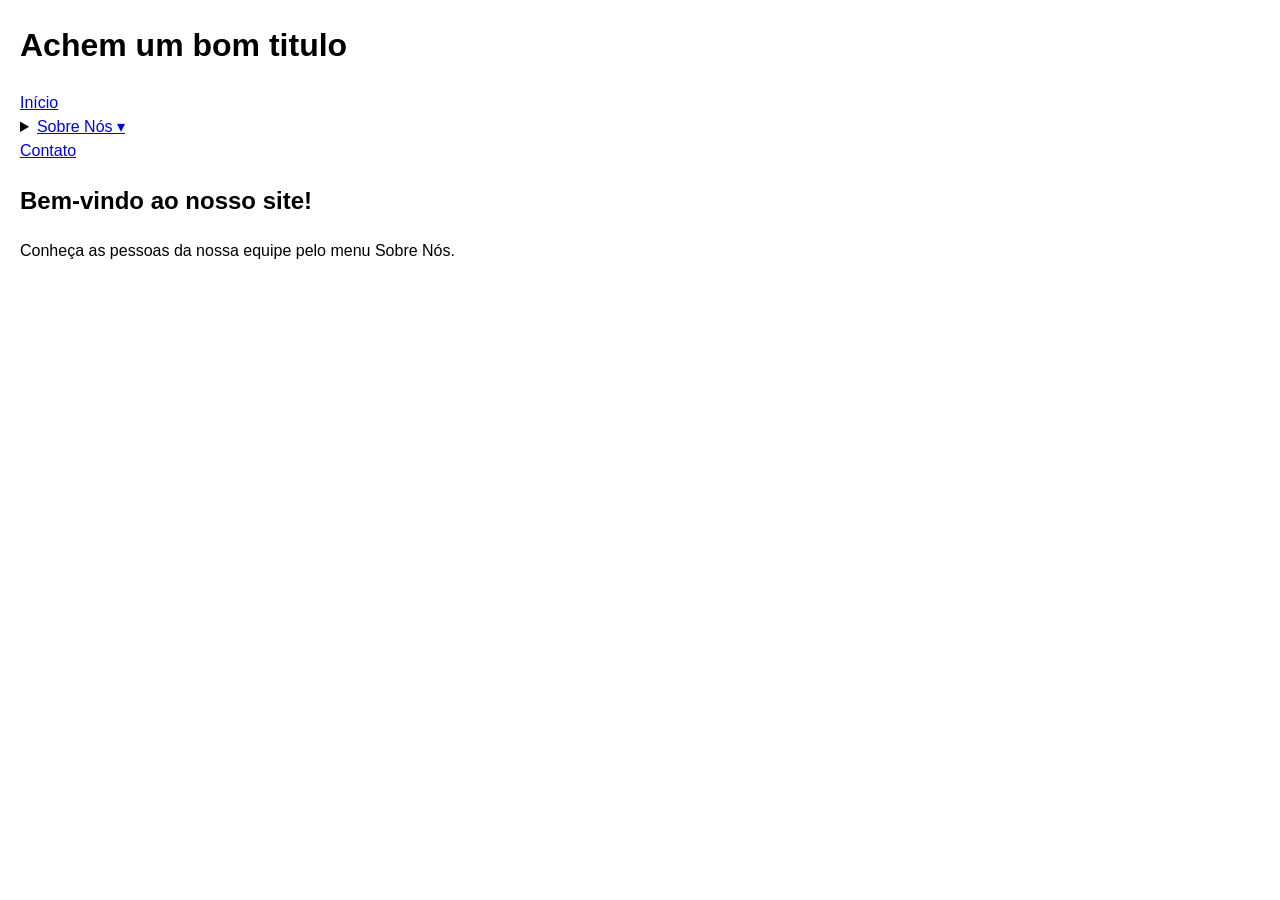
==== index.html @ e88b4207 "Ajuste no texto da página" ====
<!DOCTYPE html>
<html lang="pt-BR">
<head>
    <meta charset="UTF-8">
    <meta name="viewport" content="width=device-width, initial-scale=1.0">
    <title>façam um titulo melhor</title>
    <link rel="stylesheet" href="style.css">
</head>
<body>

    <header>
        <h1>Achem um bom titulo</h1>

        <nav>
            <a href="index.html">Início</a>

            <details>
                <summary><a href="#">Sobre Nós ▾</a></summary>                    
                <a href="html/sobre-nicolas.html">Nicolas</a>
                    <a href="html/sobre-bryan.html">Bryan</a>
                    <a href="html/sobre-vinicius.html">Vinicius</a>
            </details>
            <a href="#contato">Contato</a>
        </nav>
    </header>

    <main>
        <h2>Bem-vindo ao nosso site!</h2>
        <p>Conheça as pessoas da nossa equipe pelo menu Sobre Nós.</p>
    </main>

</body>
</html>
---- style.css ----
@import url('https://fonts.googleapis.com/css2?family=Montserrat:wght@400;700&display=swap');

body {
    margin: 20px;
    padding: 0;
    color: black;
    font-family: Arial, Helvetica, sans-serif;
    font-size: 16px;
    line-height: 1.5;
}

/* ===================== Títulos ===================== */
.titulo1 {
    font-size: 38px;
    text-align: center;
    color: black;
    margin: 20px 0;
    padding: 10px;
}

.titulo2 {
    font-size: 30px;
    text-align: center;
    color: blue;
    margin: 18px 0;
    padding: 8px;
}

.titulo3 {
    font-size: 24px;
    text-align: center;
    color: black;
    margin: 16px 0;
    padding: 6px;
}

.titulo4 {
    font-size: 20px;
    text-align: center;
    color: blue;
    margin: 14px 0;
    padding: 4px;
}

/* ===================== Texto ===================== */
.texto {
    font-size: 16px;
    text-align: justify;
    color: black;
    margin: 10px 0;
    padding: 5px;
}

/* ===================== Estrutura geral (caixas com borda) ===================== */
.caixa {
    border: 2px solid red;
    margin: 15px;
    padding: 15px;
}

.divisor {
    border: 1px solid red;
    margin: 20px 0;
}

/* ===================== Links ===================== */
.link {
    color: blue;
    text-decoration: none;
}

.link:hover {
    color: black;
    text-decoration: underline;
}

/* ===================== Navegação ===================== */
.menu {
    list-style: none;
    display: flex;
    justify-content: center;
    gap: 20px;
    margin: 0;
    padding: 0;
}

.item-menu {
    padding: 5px 10px;
}

/* ===================== Figuras / Carrossel ===================== */
.figura {
    border: 2px solid red;
    margin: 15px auto;
    padding: 10px;
    text-align: center;
}

.legenda {
    color: black;
    margin-top: 8px;
    padding: 5px;
    text-align: center;
}

.imagem {
    max-width: 100%;
    height: auto;
}

/* ===================== Rodapé ===================== */
.rodape {
    text-align: center;
}
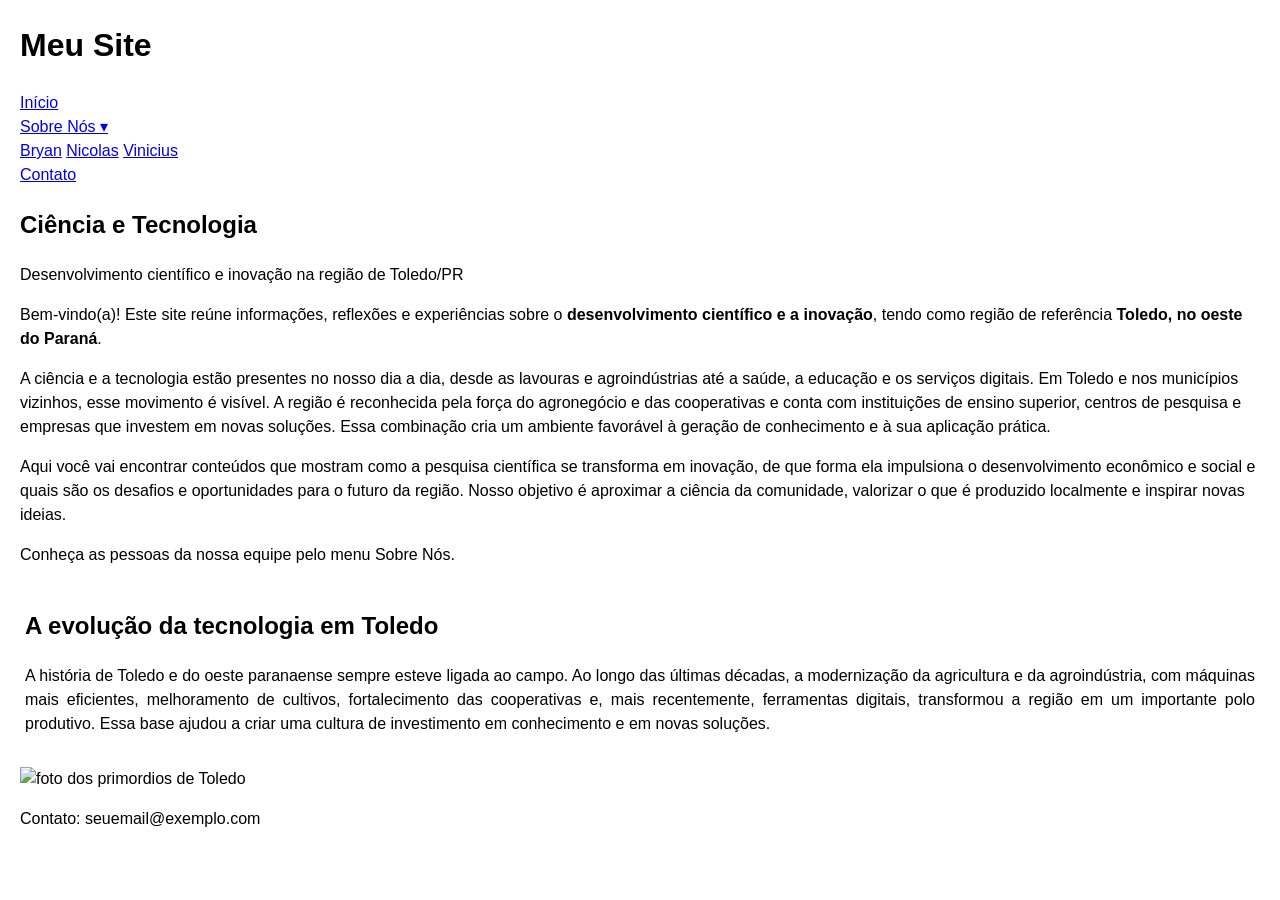
==== commit aca11894: "Update index.html foi feito progresso no main branch. *alterações feitas; -adicionado BRYAN PELO " ====
--- a/index.html
+++ b/index.html
@@ -3,31 +3,60 @@
 <head>
     <meta charset="UTF-8">
     <meta name="viewport" content="width=device-width, initial-scale=1.0">
-    <title>façam um titulo melhor</title>
+    <title>Ciência e Tecnologia | Toledo/PR</title>
     <link rel="stylesheet" href="style.css">
 </head>
 <body>
 
     <header>
-        <h1>Achem um bom titulo</h1>
+        <h1>Meu Site</h1>
 
         <nav>
             <a href="index.html">Início</a>
 
-            <details>
-                <summary><a href="#">Sobre Nós ▾</a></summary>                    
-                <a href="html/sobre-nicolas.html">Nicolas</a>
-                    <a href="html/sobre-bryan.html">Bryan</a>
-                    <a href="html/sobre-vinicius.html">Vinicius</a>
-            </details>
+            <div class="dropdown">
+                <a href="#" class="dropbtn">Sobre Nós ▾</a>
+
+                <div class="dropdown-content">
+                    <a href="sobre-bryan.html">Bryan</a>
+                    <a href="sobre-nicolas.html">Nicolas</a>
+                    <a href="sobre-vinicius.html">Vinicius</a>
+                </div>
+            </div>
+
             <a href="#contato">Contato</a>
         </nav>
     </header>
 
     <main>
-        <h2>Bem-vindo ao nosso site!</h2>
-        <p>Conheça as pessoas da nossa equipe pelo menu Sobre Nós.</p>
+        <h2>Ciência e Tecnologia</h2>
+        <p class="subtitulo">Desenvolvimento científico e inovação na região de Toledo/PR</p>
+
+        <section class="intro">
+            <p>Bem-vindo(a)! Este site reúne informações, reflexões e experiências sobre o <strong>desenvolvimento científico e a inovação</strong>, tendo como região de referência <strong>Toledo, no oeste do Paraná</strong>.</p>
+
+            <p>A ciência e a tecnologia estão presentes no nosso dia a dia, desde as lavouras e agroindústrias até a saúde, a educação e os serviços digitais. Em Toledo e nos municípios vizinhos, esse movimento é visível. A região é reconhecida pela força do agronegócio e das cooperativas e conta com instituições de ensino superior, centros de pesquisa e empresas que investem em novas soluções. Essa combinação cria um ambiente favorável à geração de conhecimento e à sua aplicação prática.</p>
+
+            <p>Aqui você vai encontrar conteúdos que mostram como a pesquisa científica se transforma em inovação, de que forma ela impulsiona o desenvolvimento econômico e social e quais são os desafios e oportunidades para o futuro da região. Nosso objetivo é aproximar a ciência da comunidade, valorizar o que é produzido localmente e inspirar novas ideias.</p>
+        </section>
+
+        <p class="chamada">Conheça as pessoas da nossa equipe pelo menu Sobre Nós.</p>
+
+        <section class="secao-dividida">
+    <div class="texto">
+        <h2>A evolução da tecnologia em Toledo</h2>
+        <p>A história de Toledo e do oeste paranaense sempre esteve ligada ao campo. Ao longo das últimas décadas, a modernização da agricultura e da agroindústria, com máquinas mais eficientes, melhoramento de cultivos, fortalecimento das cooperativas e, mais recentemente, ferramentas digitais, transformou a região em um importante polo produtivo. Essa base ajudou a criar uma cultura de investimento em conhecimento e em novas soluções.</p>
+    </div>
+
+    <div class="foto">
+        <img src="fotodoinicio.webp" alt="foto dos primordios de Toledo" class="aredontamento">
+    </div>
+</section>
     </main>
+
+    <footer id="contato">
+        <p>Contato: seuemail@exemplo.com</p>
+    </footer>
 
 </body>
 </html>
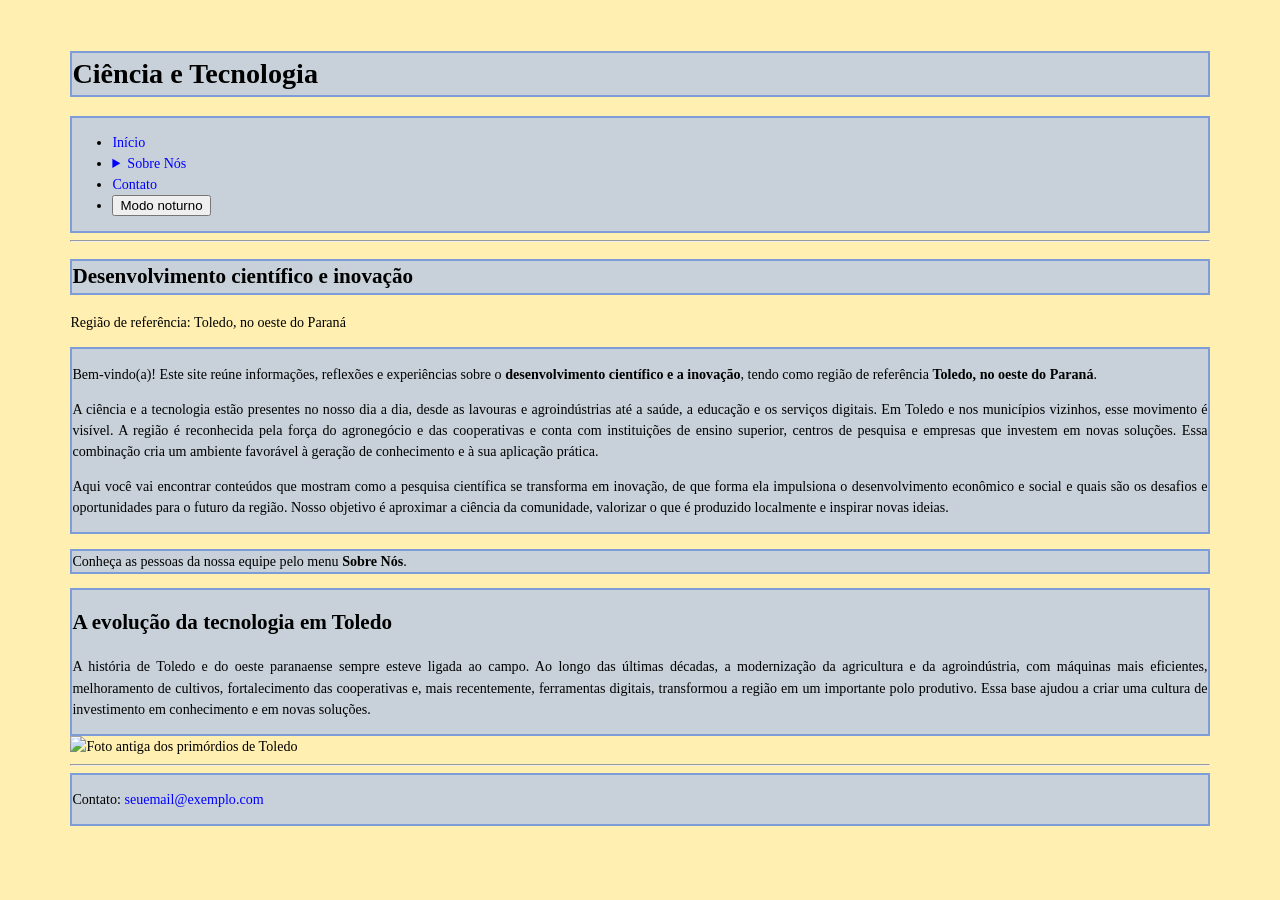
==== commit aea6ab05: "Mudança no Index para aceitar as recentes alterações" ====
--- a/index.html
+++ b/index.html
@@ -1,38 +1,52 @@
 <!DOCTYPE html>
 <html lang="pt-BR">
+
 <head>
     <meta charset="UTF-8">
     <meta name="viewport" content="width=device-width, initial-scale=1.0">
     <title>Ciência e Tecnologia | Toledo/PR</title>
-    <link rel="stylesheet" href="style.css">
+    <link rel="stylesheet" href="css/style.css">
+    <script src="js/tema.js"></script>
 </head>
+
 <body>
 
     <header>
-        <h1>Meu Site</h1>
-
-        <nav>
-            <a href="index.html">Início</a>
-
-            <div class="dropdown">
-                <a href="#" class="dropbtn">Sobre Nós ▾</a>
-
-                <div class="dropdown-content">
-                    <a href="sobre-bryan.html">Bryan</a>
-                    <a href="sobre-nicolas.html">Nicolas</a>
-                    <a href="sobre-vinicius.html">Vinicius</a>
-                </div>
-            </div>
-
-            <a href="#contato">Contato</a>
-        </nav>
+        <h1 class="titulo texto">Ciência e Tecnologia</h1>
     </header>
 
+    <nav class="texto" aria-label="Menu principal">
+        <ul class="menu">
+            <li class="item-menu">
+                <a class="link" href="index.html">Início</a>
+            </li>
+            <li class="item-menu">
+                <details class="submenu">
+                    <summary class="link">Sobre Nós</summary>
+                    <ul class="submenu-lista">
+                        <li><a class="link" href="html/sobre-bryan.html">Bryan</a></li>
+                        <li><a class="link" href="html/sobre-nicolas.html">Nicolas</a></li>
+                        <li><a class="link" href="html/sobre-vinicius.html">Vinicius</a></li>
+                    </ul>
+                </details>
+            </li>
+            <li class="item-menu">
+                <a class="link" href="#contato">Contato</a>
+            </li>
+            <li class="item-menu">
+                <button type="button" id="botao-tema" class="botao-tema" aria-pressed="false">Modo noturno</button>
+            </li>
+        </ul>
+    </nav>
+
+    <hr class="divisor">
+
     <main>
-        <h2>Ciência e Tecnologia</h2>
-        <p class="subtitulo">Desenvolvimento científico e inovação na região de Toledo/PR</p>
 
-        <section class="intro">
+        <h2 class="titulo texto">Desenvolvimento científico e inovação</h2>
+        <p class="subtitulo">Região de referência: Toledo, no oeste do Paraná</p>
+
+        <section class="texto intro">
             <p>Bem-vindo(a)! Este site reúne informações, reflexões e experiências sobre o <strong>desenvolvimento científico e a inovação</strong>, tendo como região de referência <strong>Toledo, no oeste do Paraná</strong>.</p>
 
             <p>A ciência e a tecnologia estão presentes no nosso dia a dia, desde as lavouras e agroindústrias até a saúde, a educação e os serviços digitais. Em Toledo e nos municípios vizinhos, esse movimento é visível. A região é reconhecida pela força do agronegócio e das cooperativas e conta com instituições de ensino superior, centros de pesquisa e empresas que investem em novas soluções. Essa combinação cria um ambiente favorável à geração de conhecimento e à sua aplicação prática.</p>
@@ -40,23 +54,27 @@
             <p>Aqui você vai encontrar conteúdos que mostram como a pesquisa científica se transforma em inovação, de que forma ela impulsiona o desenvolvimento econômico e social e quais são os desafios e oportunidades para o futuro da região. Nosso objetivo é aproximar a ciência da comunidade, valorizar o que é produzido localmente e inspirar novas ideias.</p>
         </section>
 
-        <p class="chamada">Conheça as pessoas da nossa equipe pelo menu Sobre Nós.</p>
+        <p class="texto chamada">Conheça as pessoas da nossa equipe pelo menu <strong>Sobre Nós</strong>.</p>
 
         <section class="secao-dividida">
-    <div class="texto">
-        <h2>A evolução da tecnologia em Toledo</h2>
-        <p>A história de Toledo e do oeste paranaense sempre esteve ligada ao campo. Ao longo das últimas décadas, a modernização da agricultura e da agroindústria, com máquinas mais eficientes, melhoramento de cultivos, fortalecimento das cooperativas e, mais recentemente, ferramentas digitais, transformou a região em um importante polo produtivo. Essa base ajudou a criar uma cultura de investimento em conhecimento e em novas soluções.</p>
-    </div>
+            <div class="texto">
+                <h2>A evolução da tecnologia em Toledo</h2>
+                <p>A história de Toledo e do oeste paranaense sempre esteve ligada ao campo. Ao longo das últimas décadas, a modernização da agricultura e da agroindústria, com máquinas mais eficientes, melhoramento de cultivos, fortalecimento das cooperativas e, mais recentemente, ferramentas digitais, transformou a região em um importante polo produtivo. Essa base ajudou a criar uma cultura de investimento em conhecimento e em novas soluções.</p>
+            </div>
 
-    <div class="foto">
-        <img src="fotodoinicio.webp" alt="foto dos primordios de Toledo" class="aredontamento">
-    </div>
-</section>
+            <div class="foto">
+                <img src="img/foto-inicio.webp" alt="Foto antiga dos primórdios de Toledo" class="aredontamento">
+            </div>
+        </section>
+
     </main>
 
-    <footer id="contato">
-        <p>Contato: seuemail@exemplo.com</p>
+    <hr class="divisor">
+
+    <footer id="contato" class="texto rodape">
+        <p>Contato: <a class="link" href="mailto:seuemail@exemplo.com">seuemail@exemplo.com</a></p>
     </footer>
 
 </body>
+
 </html>
--- a/css/style.css
+++ b/css/style.css
@@ -0,0 +1,37 @@
+@import url('https://fonts.googleapis.com/css2?family=Montserrat:wght@400;700&display=swap');
+
+body {
+    margin: 2vw 5vw 2vw 5vw;
+    padding: 0.5vw;
+    color: black;
+    background-color: #ffefb1;
+    font-family: 'Times New Roman', Times, serif;
+    font-size: 1.1vw;
+    line-height: 1.5;
+}
+
+.titulo1 {
+    font-size: 3vw;
+    text-align: center;
+    color: black;
+    font-family: 'Montserrat';
+}
+.texto {
+    text-align: justify;
+    color: black;
+    border: 2px solid #7e9dd8;
+    background-color: #c8d1d9;
+}
+.caixa {
+    border: 2px solid #7e9dd8;
+}
+
+.link {
+    color: blue;
+    text-decoration: none;
+}
+
+.link:hover {
+    color: black;
+    text-decoration: underline;
+}
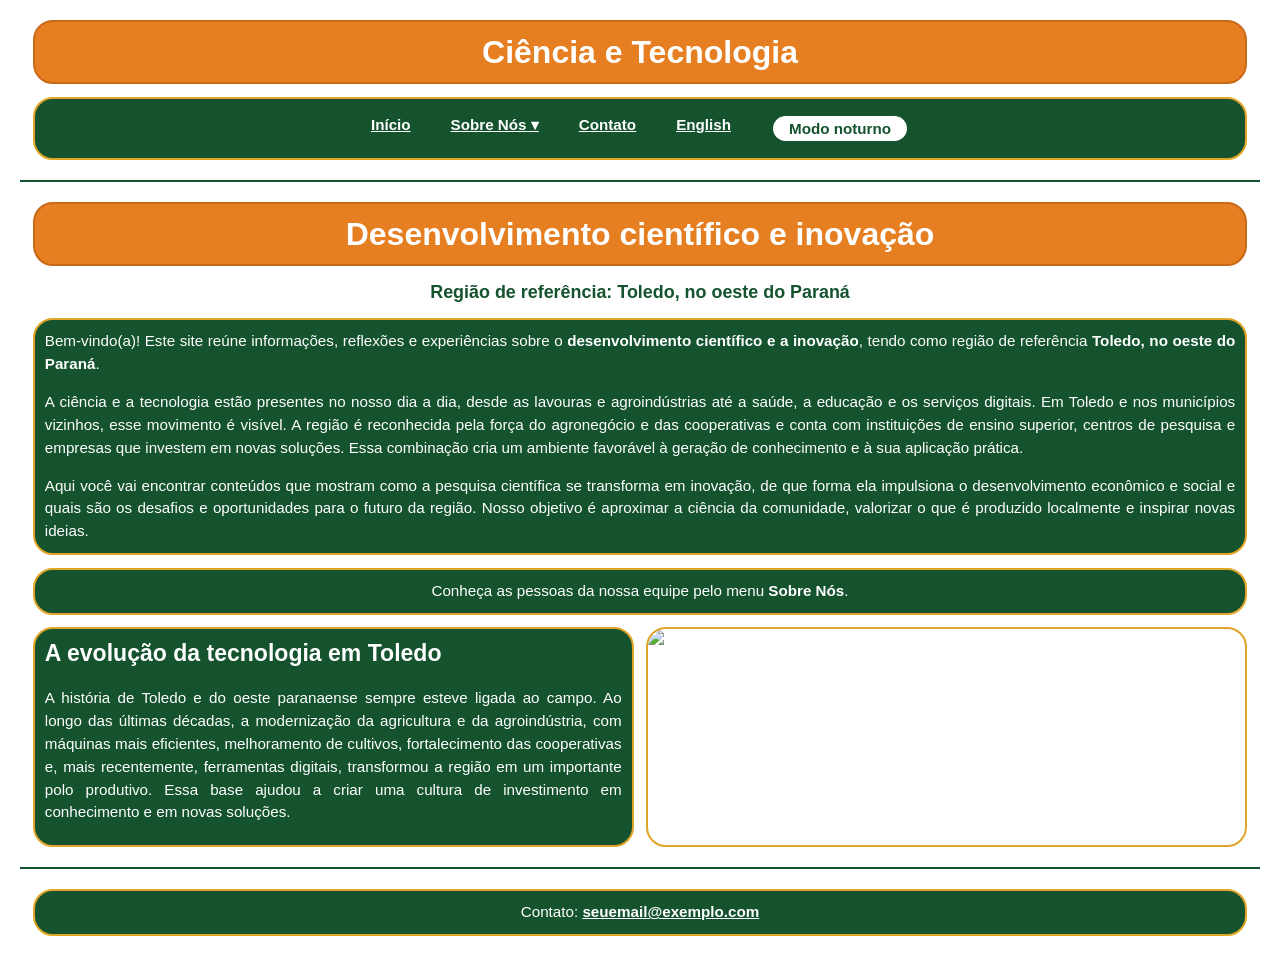
==== commit 2cd1a2bf: "Criação da Pagina em Inglês do Inicio" ====
--- a/index.html
+++ b/index.html
@@ -32,6 +32,9 @@
             </li>
             <li class="item-menu">
                 <a class="link" href="#contato">Contato</a>
+            </li>
+            <li class="item-menu">
+                <a class="link" href="en/index.html">English</a>
             </li>
             <li class="item-menu">
                 <button type="button" id="botao-tema" class="botao-tema" aria-pressed="false">Modo noturno</button>
--- a/css/style.css
+++ b/css/style.css
@@ -1,37 +1,257 @@
 @import url('https://fonts.googleapis.com/css2?family=Montserrat:wght@400;700&display=swap');
 
+:root {
+    --cor-fundo: #FFFFFF;
+    --cor-caixa: #14532D;
+    --cor-borda: #E0A526;
+    --cor-texto: #FFFFFF;
+    --cor-link: #FFFFFF;
+    --cor-link-destaque: #FFD66B;
+    --cor-legenda: #14532D;
+    --cor-divisor: #14532D;
+    --cor-botao-fundo: #FFFFFF;
+    --cor-botao-texto: #14532D;
+    --cor-botao-borda: #14532D;
+    --cor-botao-ativo-fundo: #E0A526;
+    --cor-botao-ativo-texto: #14290F;
+}
+
+*,
+*::before,
+*::after {
+    box-sizing: border-box;
+}
+
 body {
-    margin: 2vw 5vw 2vw 5vw;
-    padding: 0.5vw;
-    color: black;
-    background-color: #ffefb1;
-    font-family: 'Times New Roman', Times, serif;
-    font-size: 1.1vw;
+    margin: 20px;
+    padding: 0;
+    color: var(--cor-texto);
+    background-color: var(--cor-fundo);
+    font-family: 'Montserrat', Arial, Helvetica, sans-serif;
+    font-size: 16px;
     line-height: 1.5;
 }
 
-.titulo1 {
-    font-size: 3vw;
-    text-align: center;
-    color: black;
-    font-family: 'Montserrat';
-}
+.titulo {
+    font-size: clamp(1.3rem, 2.5vw, 2.6rem);
+    text-align: center;
+    color: var(--cor-texto);
+    line-height: 1.25;
+}
+
 .texto {
+    font-size: clamp(0.95rem, 1.15vw, 1.3rem);
     text-align: justify;
-    color: black;
-    border: 2px solid #7e9dd8;
-    background-color: #c8d1d9;
-}
-.caixa {
-    border: 2px solid #7e9dd8;
+    color: var(--cor-texto);
+    border: 2px solid var(--cor-borda);
+    background-color: var(--cor-caixa);
+    border-radius: 20px;
+    margin: clamp(8px, 1vw, 20px);
+    padding: clamp(10px, 0.75vw, 16px);
+}
+
+.titulo.texto {
+    font-size: clamp(1.3rem, 2.5vw, 2.6rem);
+    text-align: center;
+    background-color: #E67E22;
+    border: 2px solid #C96A16;
+    color: #FFFFFF;
+    border-radius: 20px;
+}
+
+.texto p:first-child,
+.texto h2:first-child {
+    margin-top: 0;
+}
+
+.texto p:last-child {
+    margin-bottom: 0;
+}
+
+.texto h2 {
+    font-size: clamp(1.1rem, 1.8vw, 1.9rem);
+    line-height: 1.25;
+}
+
+.subtitulo {
+    font-size: clamp(1rem, 1.4vw, 1.5rem);
+    font-weight: 700;
+    text-align: center;
+    color: var(--cor-legenda);
+    margin: clamp(8px, 1vw, 20px);
+}
+
+.chamada {
+    text-align: center;
+}
+
+.divisor {
+    border: 1px solid var(--cor-divisor);
+    margin: 20px 0;
 }
 
 .link {
-    color: blue;
-    text-decoration: none;
-}
-
-.link:hover {
-    color: black;
+    color: var(--cor-link);
+    font-weight: 700;
     text-decoration: underline;
 }
+
+.link:hover,
+.link:focus-visible {
+    color: var(--cor-link-destaque);
+    outline: 2px solid var(--cor-link-destaque);
+    outline-offset: 3px;
+}
+
+.menu,
+.texto .menu {
+    list-style: none;
+    display: flex;
+    flex-wrap: wrap;
+    justify-content: center;
+    align-items: flex-start;
+    gap: 20px;
+    margin: 0;
+    padding: 0;
+}
+
+.item-menu {
+    position: relative;
+    padding: 5px 10px;
+}
+
+.submenu summary {
+    list-style: none;
+    cursor: pointer;
+}
+
+.submenu summary::-webkit-details-marker {
+    display: none;
+}
+
+.submenu summary::after {
+    content: " ▾";
+}
+
+.submenu[open] summary::after {
+    content: " ▴";
+}
+
+.submenu-lista,
+.texto .submenu-lista {
+    list-style: none;
+    margin: 8px 0 0;
+    padding: 8px 14px;
+    background-color: var(--cor-caixa);
+    border: 2px solid var(--cor-borda);
+    border-radius: 14px;
+}
+
+.submenu-lista li {
+    margin: 6px 0;
+}
+
+.secao-dividida {
+    display: grid;
+    grid-template-columns: 1fr 1fr;
+    gap: clamp(8px, 1vw, 20px);
+    margin: clamp(8px, 1vw, 20px);
+}
+
+.secao-dividida .texto {
+    margin: 0;
+}
+
+.foto {
+    border: 2px solid var(--cor-borda);
+    border-radius: 20px;
+    overflow: hidden;
+    min-height: 220px;
+}
+
+.foto img {
+    display: block;
+    width: 100%;
+    height: 100%;
+    object-fit: cover;
+}
+
+.aredontamento {
+    border-radius: 18px;
+}
+
+.botao-tema {
+    font-family: inherit;
+    font-size: inherit;
+    font-weight: 700;
+    color: var(--cor-botao-texto);
+    background-color: var(--cor-botao-fundo);
+    border: 2px solid var(--cor-botao-borda);
+    border-radius: 20px;
+    padding: 4px 16px;
+    cursor: pointer;
+}
+
+.botao-tema:hover,
+.botao-tema:focus-visible {
+    outline: 2px solid var(--cor-botao-borda);
+    outline-offset: 3px;
+}
+
+.botao-tema[aria-pressed="true"] {
+    background-color: var(--cor-botao-ativo-fundo);
+    color: var(--cor-botao-ativo-texto);
+}
+
+.rodape {
+    text-align: center;
+}
+
+@media (min-width: 701px) {
+    .submenu-lista,
+    .texto .submenu-lista {
+        position: absolute;
+        top: 100%;
+        left: 0;
+        z-index: 10;
+        min-width: 11rem;
+    }
+}
+
+@media (max-width: 700px) {
+    body {
+        margin: 10px;
+    }
+
+    .menu,
+    .texto .menu {
+        flex-direction: column;
+        align-items: center;
+        gap: 6px;
+    }
+
+    .texto {
+        text-align: left;
+        border-radius: 14px;
+    }
+
+    .secao-dividida {
+        grid-template-columns: 1fr;
+    }
+}
+
+:root[data-tema="escuro"] {
+    --cor-fundo: #0A0610;
+    --cor-caixa: #3A1658;
+    --cor-borda: #A855D8;
+    --cor-texto: #F6EEFC;
+    --cor-link: #E9D5FF;
+    --cor-link-destaque: #FFFFFF;
+    --cor-legenda: #D8B4FE;
+    --cor-divisor: #6B3A8F;
+    --cor-botao-fundo: #0A0610;
+    --cor-botao-texto: #F6EEFC;
+    --cor-botao-borda: #A855D8;
+    --cor-botao-ativo-fundo: #E9D5FF;
+    --cor-botao-ativo-texto: #0A0610;
+}
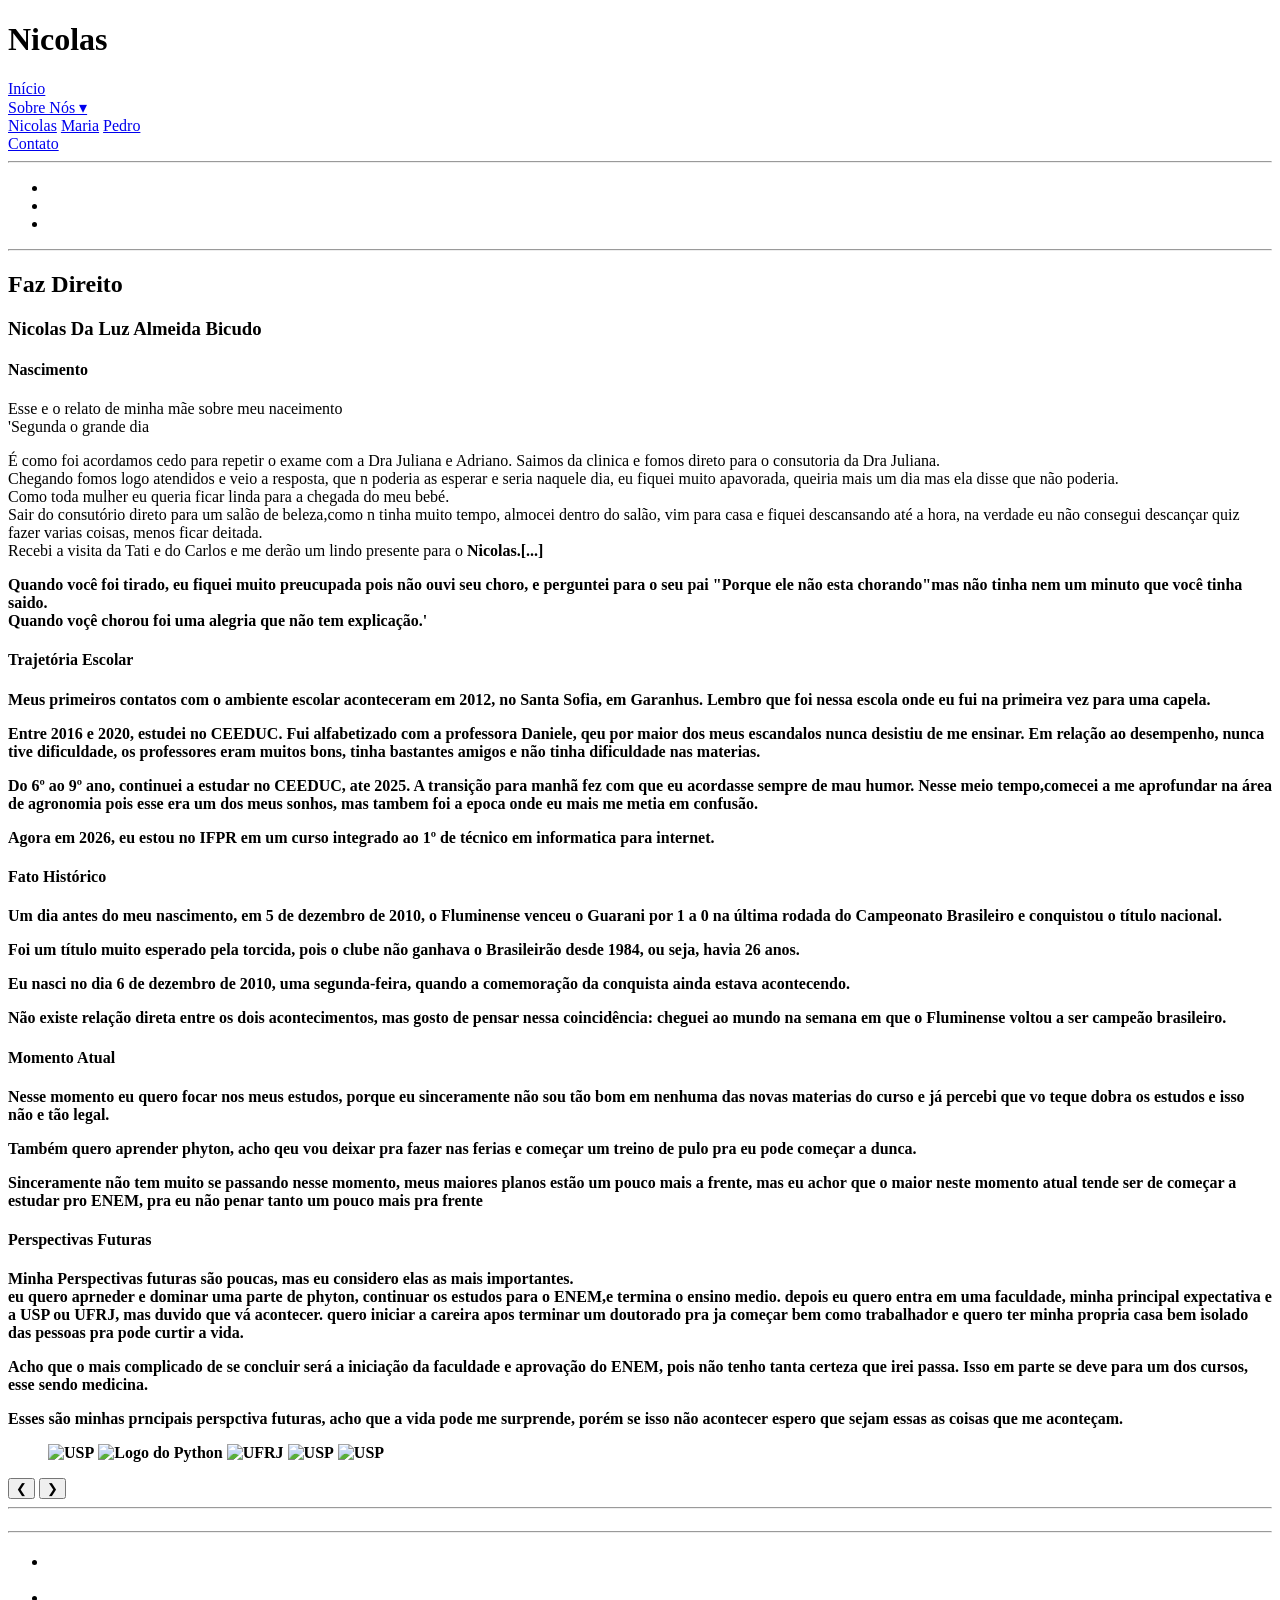
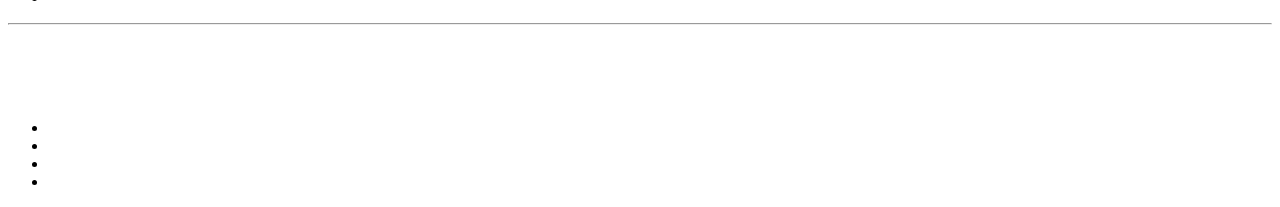
==== commit f276114f: "Update index.html" ====
--- a/index.html
+++ b/index.html
@@ -4,80 +4,197 @@
 <head>
     <meta charset="UTF-8">
     <meta name="viewport" content="width=device-width, initial-scale=1.0">
-    <title>Ciência e Tecnologia | Toledo/PR</title>
-    <link rel="stylesheet" href="css/style.css">
-    <script src="js/tema.js"></script>
+    <title></title>
+    <link rel="stylesheet" href="style2.css">
 </head>
 
 <body>
-
-    <header>
-        <h1 class="titulo texto">Ciência e Tecnologia</h1>
+        <header>
+        <h1>Nicolas</h1>
+
+        <nav>
+            <a href="index.html">Início</a>
+
+            <div class="dropdown">
+                <a href="#" class="dropbtn">Sobre Nós ▾</a>
+
+                <div class="dropdown-content">
+                    <a href="sobre-nicolas.html">Nicolas</a>
+                    <a href="sobre-nicolas.html">Maria</a>
+                    <a href="sobre-nicolas.html">Pedro</a>
+                </div>
+            </div>
+
+            <a href="#contato">Contato</a>
+        </nav>
     </header>
-
-    <nav class="texto" aria-label="Menu principal">
+    <hr class="divisor">
+    <script>
+    function moverCarrossel(id, direcao) {
+        const galeria = document.getElementById(id);
+        galeria.scrollBy({ left: direcao * galeria.clientWidth, behavior: 'smooth' });
+    }
+</script>
+
+    <!-- Menu de navegação principal: liga às 3 seções (requisito técnico: navegação funcional) -->
+    <nav class="caixa">
         <ul class="menu">
-            <li class="item-menu">
-                <a class="link" href="index.html">Início</a>
-            </li>
-            <li class="item-menu">
-                <details class="submenu">
-                    <summary class="link">Sobre Nós</summary>
-                    <ul class="submenu-lista">
-                        <li><a class="link" href="html/sobre-bryan.html">Bryan</a></li>
-                        <li><a class="link" href="html/sobre-nicolas.html">Nicolas</a></li>
-                        <li><a class="link" href="html/sobre-vinicius.html">Vinicius</a></li>
-                    </ul>
-                </details>
-            </li>
-            <li class="item-menu">
-                <a class="link" href="#contato">Contato</a>
-            </li>
-            <li class="item-menu">
-                <a class="link" href="en/index.html">English</a>
-            </li>
-            <li class="item-menu">
-                <button type="button" id="botao-tema" class="botao-tema" aria-pressed="false">Modo noturno</button>
-            </li>
+            <li class="item-menu"><a class="link" href="#sobre-nos"></a></li>
+            <li class="item-menu"><a class="link" href="#onde-vivemos"></a></li>
+            <li class="item-menu"><a class="link" href="#tcts"></a></li>
         </ul>
     </nav>
-
     <hr class="divisor">
 
-    <main>
-
-        <h2 class="titulo texto">Desenvolvimento científico e inovação</h2>
-        <p class="subtitulo">Região de referência: Toledo, no oeste do Paraná</p>
-
-        <section class="texto intro">
-            <p>Bem-vindo(a)! Este site reúne informações, reflexões e experiências sobre o <strong>desenvolvimento científico e a inovação</strong>, tendo como região de referência <strong>Toledo, no oeste do Paraná</strong>.</p>
-
-            <p>A ciência e a tecnologia estão presentes no nosso dia a dia, desde as lavouras e agroindústrias até a saúde, a educação e os serviços digitais. Em Toledo e nos municípios vizinhos, esse movimento é visível. A região é reconhecida pela força do agronegócio e das cooperativas e conta com instituições de ensino superior, centros de pesquisa e empresas que investem em novas soluções. Essa combinação cria um ambiente favorável à geração de conhecimento e à sua aplicação prática.</p>
-
-            <p>Aqui você vai encontrar conteúdos que mostram como a pesquisa científica se transforma em inovação, de que forma ela impulsiona o desenvolvimento econômico e social e quais são os desafios e oportunidades para o futuro da região. Nosso objetivo é aproximar a ciência da comunidade, valorizar o que é produzido localmente e inspirar novas ideias.</p>
+    <main class="caixa">
+
+        <!-- ===================== MENU 1: SOBRE NÓS ===================== -->
+        <article id="sobre-nos" class="caixa">
+            <h2 class="titulo2">Faz Direito</h2>
+
+            <!-- Responsabilidade individual: repetir este bloco <section class="integrante"> para cada integrante do grupo -->
+            <section id="integrante-3" class="caixa">
+                <h3 class="titulo3">Nicolas Da Luz Almeida Bicudo</h3> <!-- Nome do integrante -->
+
+                <section id="integrante-3-nascimento" class="caixa">
+                    <h4 class="titulo4">Nascimento</h4>
+                    <p class="texto">Esse e o relato de minha mãe sobre meu naceimento<br>  'Segunda o grande dia </p>
+                    <p class="texto">É como foi acordamos cedo para repetir o exame com a Dra Juliana e Adriano. Saimos da clinica e fomos direto para o consutoria da Dra Juliana.<br>Chegando fomos logo atendidos e veio a resposta, que n poderia as esperar e seria naquele dia, eu fiquei muito apavorada, queiria mais um dia mas ela disse que não poderia.<br>Como toda mulher eu queria ficar linda para a chegada do meu bebé. <br>Sair do consutório direto para um salão de beleza,como n tinha muito tempo, almocei dentro do salão, vim para casa e fiquei descansando até a hora, na verdade eu não consegui descançar quiz fazer varias coisas, menos ficar deitada. <br>Recebi a visita da Tati e do Carlos e me derão um lindo presente para o <b>Nicolas.[...]</p>
+                    <p class="texto">Quando você foi tirado, eu fiquei muito preucupada pois não ouvi seu choro, e perguntei para o seu pai "Porque ele não esta chorando"mas não tinha nem um minuto que você tinha saido.<br>Quando voçê chorou foi uma alegria que não tem explicação.'</p>
+                </section>
+
+                <section id="integrante-3-trajetoria-escolar" class="caixa">
+                    <h4 class="titulo4">Trajetória Escolar</h4>
+                    <p class="texto">Meus primeiros contatos com o ambiente escolar aconteceram em 2012, no Santa Sofia, em Garanhus. Lembro que foi nessa escola onde eu fui na primeira vez para uma capela.</p> 
+                    <p class="texto">Entre 2016 e 2020, estudei no CEEDUC. Fui alfabetizado com a professora Daniele, qeu por maior dos meus escandalos nunca desistiu de me ensinar. Em relação ao desempenho, nunca tive dificuldade, os professores eram muitos bons, tinha bastantes amigos e não tinha dificuldade nas materias.</p>
+                    <p class="texto">Do 6º ao 9º ano, continuei a estudar no CEEDUC, ate 2025. A transição para manhã fez com que eu acordasse sempre de mau humor. Nesse meio tempo,comecei a me aprofundar na área de agronomia pois esse era um dos meus sonhos, mas tambem foi a epoca onde eu mais me metia em confusão.</p>
+                    <p class="texto">Agora em 2026, eu estou no IFPR em um curso integrado ao 1º de técnico em informatica para internet.</p>
+                </section>
+
+                <section id="integrante-3-fato-historico" class="caixa">
+                    <h4 class="titulo4">Fato Histórico</h4>
+                    <p class="texto">Um dia antes do meu nascimento, em 5 de dezembro de 2010, o Fluminense venceu o Guarani por 1 a 0 na última rodada do Campeonato Brasileiro e conquistou o título nacional.</p>
+                    <p class="texto">Foi um título muito esperado pela torcida, pois o clube não ganhava o Brasileirão desde 1984, ou seja, havia 26 anos.</p>
+                    <p class="texto">Eu nasci no dia 6 de dezembro de 2010, uma segunda-feira, quando a comemoração da conquista ainda estava acontecendo.</p>
+                    <p class="texto">Não existe relação direta entre os dois acontecimentos, mas gosto de pensar nessa coincidência: cheguei ao mundo na semana em que o Fluminense voltou a ser campeão brasileiro.</p>
+                    </section>
+
+                <section id="integrante-3-momento-atual" class="caixa">
+                    <h4 class="titulo4">Momento Atual</h4>
+                    <p class="texto">Nesse momento eu quero focar nos meus estudos, porque eu sinceramente não sou tão bom em nenhuma das novas materias do curso e já percebi que vo teque dobra os estudos e isso não e tão legal.</p>
+                    <p class="texto">Também quero aprender phyton, acho qeu vou deixar pra fazer nas ferias e começar um treino de pulo pra eu pode começar a dunca.</p>
+                    <p class="texto">Sinceramente não tem muito se passando nesse momento, meus maiores planos estão um pouco mais a frente, mas eu achor que o maior neste momento atual tende ser de começar a estudar pro ENEM, pra eu não penar tanto um pouco mais pra frente</p>
+                    <p class="texto"></p>
+                </section>
+
+                <section id="integrante-3-perspectivas-futuras" class="caixa">
+                    <h4 class="titulo4">Perspectivas Futuras</h4>
+                    <p class="texto">Minha Perspectivas futuras são poucas, mas eu considero elas as mais importantes. <br> eu quero aprneder e dominar uma parte de phyton, continuar os estudos para o ENEM,e termina o ensino medio. depois eu quero entra em uma faculdade, minha principal expectativa e a USP ou UFRJ, mas duvido que vá acontecer. quero iniciar a careira apos terminar um doutorado pra ja começar bem como trabalhador e quero ter minha propria casa bem isolado das pessoas pra pode curtir a vida. </p>
+                    <p class="texto">Acho que o mais complicado de se concluir será a iniciação da faculdade e aprovação do ENEM, pois não tenho tanta certeza que irei passa. Isso em parte se deve para um dos cursos, esse sendo medicina.</p>
+                    <p class="texto">Esses são minhas prncipais perspctiva futuras, acho que a vida pode me surprende, porém se isso não acontecer espero que sejam essas as coisas que me aconteçam.</p>
+                    <p class="texto"></p>
+                </section>
+
+                <!-- Carrossel de imagens (requisito técnico) -->
+                <div id="integrante-3-carrossel" class="caixa">
+    <figure class="figura">    
+        <div class="galeria" id="galeria-3">
+            <img src="IFPR.png" alt="USP">
+            <img src="phyton.png" alt="Logo do Python">
+            <img src="UFRJ.jpg" alt="UFRJ">
+            <img src="USP.webp" alt="USP">
+            <img src="medicina.jpg" alt="USP">
+            
+        </div>
+        
+    </figure>
+    <div class="controles">
+        <button type="button" class="botao-carrossel" onclick="moverCarrossel('galeria-3', -1)" aria-label="Imagem anterior">&#10094;</button>
+        <button type="button" class="botao-carrossel" onclick="moverCarrossel('galeria-3', 1)" aria-label="Próxima imagem">&#10095;</button>
+    </div>
+</div>
+            </section>
+            <!-- Fim do bloco repetível por integrante -->
+
+        </article>
+        <hr class="divisor">
+
+        <!-- ===================== MENU 2: ONDE VIVEMOS ===================== -->
+        <article id="onde-vivemos" class="caixa">
+            <h2 class="titulo2"></h2>
+
+            <!-- Responsabilidade individual: repetir este bloco <section class="integrante"> para cada integrante do grupo -->
+            <section id="integrante-3-local" class="caixa">
+                <h3 class="titulo3"></h3> <!-- Nome do integrante -->
+
+                <section id="integrante-3-municipio" class="caixa">
+                    <h4 class="titulo4"></h4> <!-- Município -->
+                    <p class="texto"></p> <!-- Fatos históricos, geográficos, culturais, curiosidades -->
+                </section>
+
+                <section id="integrante-3-bairro-linha" class="caixa">
+                    <h4 class="titulo4"></h4> <!-- Bairro / Linha -->
+                    <p class="texto"></p>
+                </section>
+
+                <figure class="figura">
+                    <figcaption class="legenda"></figcaption>
+                </figure>
+            </section>
+            <!-- Fim do bloco repetível por integrante -->
+
+        </article>
+        <hr class="divisor">
+
+        <!-- ===================== MENU 3: TCTs ===================== -->
+        <article id="tcts" class="caixa">
+            <h2 class="titulo2"></h2>
+
+            <section id="tct-tema" class="caixa">
+                <h3 class="titulo3"></h3> <!-- Tema/área sorteada entre os 6 TCTs -->
+                <p class="texto"></p> <!-- Apresentação do tema -->
+            </section>
+
+            <!-- Responsabilidade coletiva -->
+            <section id="tct-acoes-municipio" class="caixa">
+                <h3 class="titulo3"></h3> <!-- Ações/atividades executadas no município -->
+                <ul>
+                    <li class="texto"></li>
+                </ul>
+            </section>
+
+            <!-- Link(s) para vídeo(s) incorporado(s) ou referenciado(s) (requisito técnico) -->
+            <section id="tct-videos" class="caixa">
+                <h3 class="titulo3"></h3>
+                <ul>
+                    <li><a class="link" href=""></a></li>
+                </ul>
+            </section>
+
+        </article>
+
+    </main>
+    <hr class="divisor">
+
+    <footer id="creditos" class="caixa rodape">
+        <section>
+            <h2 class="titulo2"></h2>
+            <p class="texto">
+                <br>
+                <br>
+                <br>
+            </p>
         </section>
-
-        <p class="texto chamada">Conheça as pessoas da nossa equipe pelo menu <strong>Sobre Nós</strong>.</p>
-
-        <section class="secao-dividida">
-            <div class="texto">
-                <h2>A evolução da tecnologia em Toledo</h2>
-                <p>A história de Toledo e do oeste paranaense sempre esteve ligada ao campo. Ao longo das últimas décadas, a modernização da agricultura e da agroindústria, com máquinas mais eficientes, melhoramento de cultivos, fortalecimento das cooperativas e, mais recentemente, ferramentas digitais, transformou a região em um importante polo produtivo. Essa base ajudou a criar uma cultura de investimento em conhecimento e em novas soluções.</p>
-            </div>
-
-            <div class="foto">
-                <img src="img/foto-inicio.webp" alt="Foto antiga dos primórdios de Toledo" class="aredontamento">
-            </div>
-        </section>
-
-    </main>
-
-    <hr class="divisor">
-
-    <footer id="contato" class="texto rodape">
-        <p>Contato: <a class="link" href="mailto:seuemail@exemplo.com">seuemail@exemplo.com</a></p>
+        <nav>
+            <h2 class="titulo2"></h2>
+            <ul class="menu">
+                <li class="item-menu"><a class="link" href="#sobre-nos"></a></li>
+                <li class="item-menu"><a class="link" href="#onde-vivemos"></a></li>
+                <li class="item-menu"><a class="link" href="#tcts"></a></li>
+                <li class="item-menu"><a class="link" href="#creditos"></a></li>
+            </ul>
+        </nav>
     </footer>
-
 </body>
 
 </html>
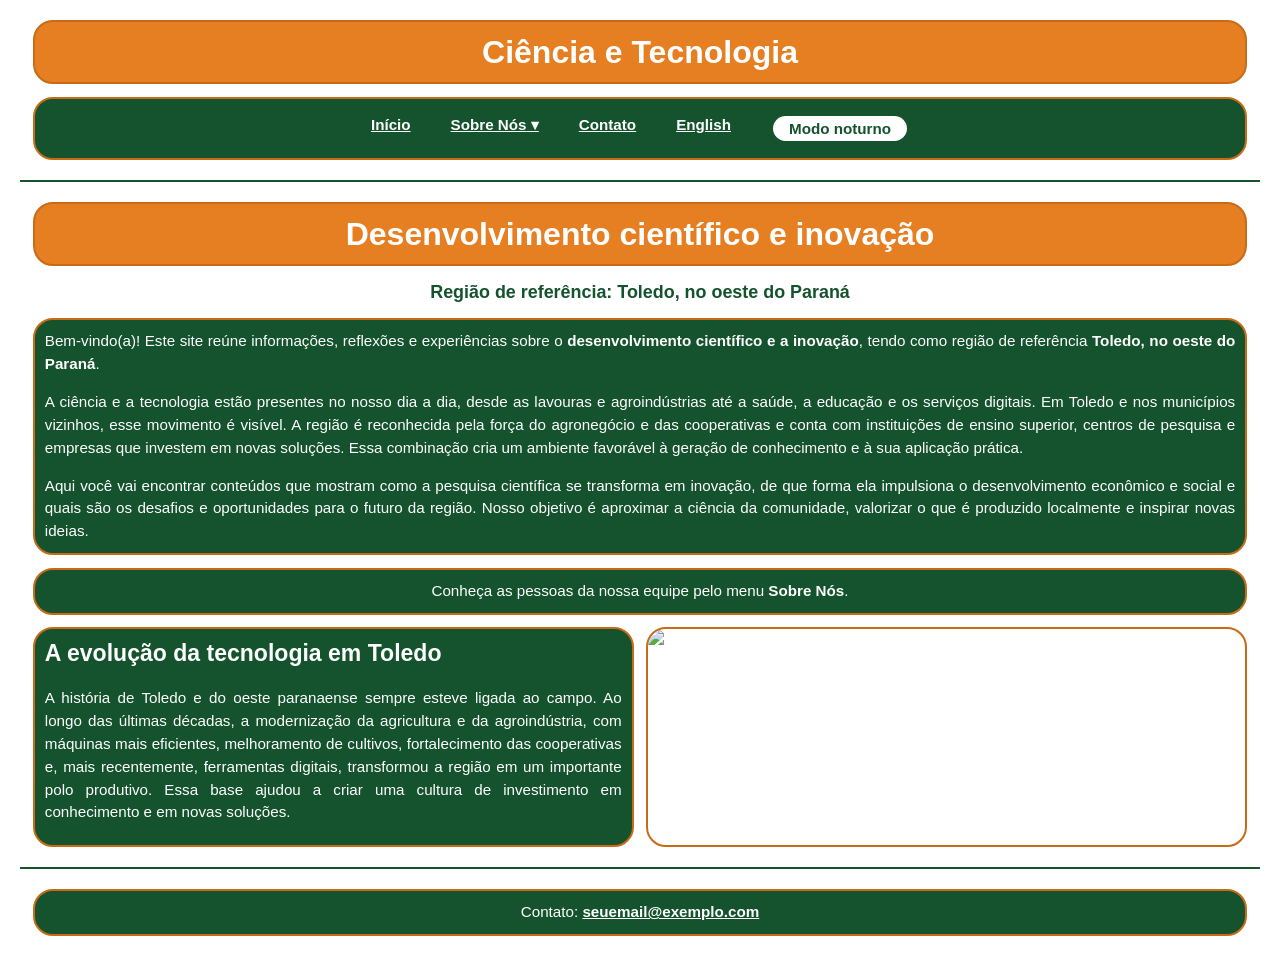
==== commit 818068d6: "Correção do Arquivo para PR" ====
--- a/index.html
+++ b/index.html
@@ -4,197 +4,80 @@
 <head>
     <meta charset="UTF-8">
     <meta name="viewport" content="width=device-width, initial-scale=1.0">
-    <title></title>
-    <link rel="stylesheet" href="style2.css">
+    <title>Ciência e Tecnologia | Toledo/PR</title>
+    <link rel="stylesheet" href="css/style.css">
+    <script src="js/tema.js"></script>
 </head>
 
 <body>
-        <header>
-        <h1>Nicolas</h1>
 
-        <nav>
-            <a href="index.html">Início</a>
+    <header>
+        <h1 class="titulo texto">Ciência e Tecnologia</h1>
+    </header>
 
-            <div class="dropdown">
-                <a href="#" class="dropbtn">Sobre Nós ▾</a>
+    <nav class="texto" aria-label="Menu principal">
+        <ul class="menu">
+            <li class="item-menu">
+                <a class="link" href="index.html">Início</a>
+            </li>
+            <li class="item-menu">
+                <details class="submenu">
+                    <summary class="link">Sobre Nós</summary>
+                    <ul class="submenu-lista">
+                        <li><a class="link" href="html/sobre-bryan.html">Bryan</a></li>
+                        <li><a class="link" href="html/sobre-nicolas.html">Nicolas</a></li>
+                        <li><a class="link" href="html/sobre-vinicius.html">Vinicius</a></li>
+                    </ul>
+                </details>
+            </li>
+            <li class="item-menu">
+                <a class="link" href="#contato">Contato</a>
+            </li>
+            <li class="item-menu">
+                <a class="link" href="en/index.html">English</a>
+            </li>
+            <li class="item-menu">
+                <button type="button" id="botao-tema" class="botao-tema" aria-pressed="false">Modo noturno</button>
+            </li>
+        </ul>
+    </nav>
 
-                <div class="dropdown-content">
-                    <a href="sobre-nicolas.html">Nicolas</a>
-                    <a href="sobre-nicolas.html">Maria</a>
-                    <a href="sobre-nicolas.html">Pedro</a>
-                </div>
+    <hr class="divisor">
+
+    <main>
+
+        <h2 class="titulo texto">Desenvolvimento científico e inovação</h2>
+        <p class="subtitulo">Região de referência: Toledo, no oeste do Paraná</p>
+
+        <section class="texto intro">
+            <p>Bem-vindo(a)! Este site reúne informações, reflexões e experiências sobre o <strong>desenvolvimento científico e a inovação</strong>, tendo como região de referência <strong>Toledo, no oeste do Paraná</strong>.</p>
+
+            <p>A ciência e a tecnologia estão presentes no nosso dia a dia, desde as lavouras e agroindústrias até a saúde, a educação e os serviços digitais. Em Toledo e nos municípios vizinhos, esse movimento é visível. A região é reconhecida pela força do agronegócio e das cooperativas e conta com instituições de ensino superior, centros de pesquisa e empresas que investem em novas soluções. Essa combinação cria um ambiente favorável à geração de conhecimento e à sua aplicação prática.</p>
+
+            <p>Aqui você vai encontrar conteúdos que mostram como a pesquisa científica se transforma em inovação, de que forma ela impulsiona o desenvolvimento econômico e social e quais são os desafios e oportunidades para o futuro da região. Nosso objetivo é aproximar a ciência da comunidade, valorizar o que é produzido localmente e inspirar novas ideias.</p>
+        </section>
+
+        <p class="texto chamada">Conheça as pessoas da nossa equipe pelo menu <strong>Sobre Nós</strong>.</p>
+
+        <section class="secao-dividida">
+            <div class="texto">
+                <h2>A evolução da tecnologia em Toledo</h2>
+                <p>A história de Toledo e do oeste paranaense sempre esteve ligada ao campo. Ao longo das últimas décadas, a modernização da agricultura e da agroindústria, com máquinas mais eficientes, melhoramento de cultivos, fortalecimento das cooperativas e, mais recentemente, ferramentas digitais, transformou a região em um importante polo produtivo. Essa base ajudou a criar uma cultura de investimento em conhecimento e em novas soluções.</p>
             </div>
 
-            <a href="#contato">Contato</a>
-        </nav>
-    </header>
-    <hr class="divisor">
-    <script>
-    function moverCarrossel(id, direcao) {
-        const galeria = document.getElementById(id);
-        galeria.scrollBy({ left: direcao * galeria.clientWidth, behavior: 'smooth' });
-    }
-</script>
+            <div class="foto">
+                <img src="img/foto-inicio.webp" alt="Foto antiga dos primórdios de Toledo" class="aredontamento">
+            </div>
+        </section>
 
-    <!-- Menu de navegação principal: liga às 3 seções (requisito técnico: navegação funcional) -->
-    <nav class="caixa">
-        <ul class="menu">
-            <li class="item-menu"><a class="link" href="#sobre-nos"></a></li>
-            <li class="item-menu"><a class="link" href="#onde-vivemos"></a></li>
-            <li class="item-menu"><a class="link" href="#tcts"></a></li>
-        </ul>
-    </nav>
+    </main>
+
     <hr class="divisor">
 
-    <main class="caixa">
+    <footer id="contato" class="texto rodape">
+        <p>Contato: <a class="link" href="mailto:seuemail@exemplo.com">seuemail@exemplo.com</a></p>
+    </footer>
 
-        <!-- ===================== MENU 1: SOBRE NÓS ===================== -->
-        <article id="sobre-nos" class="caixa">
-            <h2 class="titulo2">Faz Direito</h2>
-
-            <!-- Responsabilidade individual: repetir este bloco <section class="integrante"> para cada integrante do grupo -->
-            <section id="integrante-3" class="caixa">
-                <h3 class="titulo3">Nicolas Da Luz Almeida Bicudo</h3> <!-- Nome do integrante -->
-
-                <section id="integrante-3-nascimento" class="caixa">
-                    <h4 class="titulo4">Nascimento</h4>
-                    <p class="texto">Esse e o relato de minha mãe sobre meu naceimento<br>  'Segunda o grande dia </p>
-                    <p class="texto">É como foi acordamos cedo para repetir o exame com a Dra Juliana e Adriano. Saimos da clinica e fomos direto para o consutoria da Dra Juliana.<br>Chegando fomos logo atendidos e veio a resposta, que n poderia as esperar e seria naquele dia, eu fiquei muito apavorada, queiria mais um dia mas ela disse que não poderia.<br>Como toda mulher eu queria ficar linda para a chegada do meu bebé. <br>Sair do consutório direto para um salão de beleza,como n tinha muito tempo, almocei dentro do salão, vim para casa e fiquei descansando até a hora, na verdade eu não consegui descançar quiz fazer varias coisas, menos ficar deitada. <br>Recebi a visita da Tati e do Carlos e me derão um lindo presente para o <b>Nicolas.[...]</p>
-                    <p class="texto">Quando você foi tirado, eu fiquei muito preucupada pois não ouvi seu choro, e perguntei para o seu pai "Porque ele não esta chorando"mas não tinha nem um minuto que você tinha saido.<br>Quando voçê chorou foi uma alegria que não tem explicação.'</p>
-                </section>
-
-                <section id="integrante-3-trajetoria-escolar" class="caixa">
-                    <h4 class="titulo4">Trajetória Escolar</h4>
-                    <p class="texto">Meus primeiros contatos com o ambiente escolar aconteceram em 2012, no Santa Sofia, em Garanhus. Lembro que foi nessa escola onde eu fui na primeira vez para uma capela.</p> 
-                    <p class="texto">Entre 2016 e 2020, estudei no CEEDUC. Fui alfabetizado com a professora Daniele, qeu por maior dos meus escandalos nunca desistiu de me ensinar. Em relação ao desempenho, nunca tive dificuldade, os professores eram muitos bons, tinha bastantes amigos e não tinha dificuldade nas materias.</p>
-                    <p class="texto">Do 6º ao 9º ano, continuei a estudar no CEEDUC, ate 2025. A transição para manhã fez com que eu acordasse sempre de mau humor. Nesse meio tempo,comecei a me aprofundar na área de agronomia pois esse era um dos meus sonhos, mas tambem foi a epoca onde eu mais me metia em confusão.</p>
-                    <p class="texto">Agora em 2026, eu estou no IFPR em um curso integrado ao 1º de técnico em informatica para internet.</p>
-                </section>
-
-                <section id="integrante-3-fato-historico" class="caixa">
-                    <h4 class="titulo4">Fato Histórico</h4>
-                    <p class="texto">Um dia antes do meu nascimento, em 5 de dezembro de 2010, o Fluminense venceu o Guarani por 1 a 0 na última rodada do Campeonato Brasileiro e conquistou o título nacional.</p>
-                    <p class="texto">Foi um título muito esperado pela torcida, pois o clube não ganhava o Brasileirão desde 1984, ou seja, havia 26 anos.</p>
-                    <p class="texto">Eu nasci no dia 6 de dezembro de 2010, uma segunda-feira, quando a comemoração da conquista ainda estava acontecendo.</p>
-                    <p class="texto">Não existe relação direta entre os dois acontecimentos, mas gosto de pensar nessa coincidência: cheguei ao mundo na semana em que o Fluminense voltou a ser campeão brasileiro.</p>
-                    </section>
-
-                <section id="integrante-3-momento-atual" class="caixa">
-                    <h4 class="titulo4">Momento Atual</h4>
-                    <p class="texto">Nesse momento eu quero focar nos meus estudos, porque eu sinceramente não sou tão bom em nenhuma das novas materias do curso e já percebi que vo teque dobra os estudos e isso não e tão legal.</p>
-                    <p class="texto">Também quero aprender phyton, acho qeu vou deixar pra fazer nas ferias e começar um treino de pulo pra eu pode começar a dunca.</p>
-                    <p class="texto">Sinceramente não tem muito se passando nesse momento, meus maiores planos estão um pouco mais a frente, mas eu achor que o maior neste momento atual tende ser de começar a estudar pro ENEM, pra eu não penar tanto um pouco mais pra frente</p>
-                    <p class="texto"></p>
-                </section>
-
-                <section id="integrante-3-perspectivas-futuras" class="caixa">
-                    <h4 class="titulo4">Perspectivas Futuras</h4>
-                    <p class="texto">Minha Perspectivas futuras são poucas, mas eu considero elas as mais importantes. <br> eu quero aprneder e dominar uma parte de phyton, continuar os estudos para o ENEM,e termina o ensino medio. depois eu quero entra em uma faculdade, minha principal expectativa e a USP ou UFRJ, mas duvido que vá acontecer. quero iniciar a careira apos terminar um doutorado pra ja começar bem como trabalhador e quero ter minha propria casa bem isolado das pessoas pra pode curtir a vida. </p>
-                    <p class="texto">Acho que o mais complicado de se concluir será a iniciação da faculdade e aprovação do ENEM, pois não tenho tanta certeza que irei passa. Isso em parte se deve para um dos cursos, esse sendo medicina.</p>
-                    <p class="texto">Esses são minhas prncipais perspctiva futuras, acho que a vida pode me surprende, porém se isso não acontecer espero que sejam essas as coisas que me aconteçam.</p>
-                    <p class="texto"></p>
-                </section>
-
-                <!-- Carrossel de imagens (requisito técnico) -->
-                <div id="integrante-3-carrossel" class="caixa">
-    <figure class="figura">    
-        <div class="galeria" id="galeria-3">
-            <img src="IFPR.png" alt="USP">
-            <img src="phyton.png" alt="Logo do Python">
-            <img src="UFRJ.jpg" alt="UFRJ">
-            <img src="USP.webp" alt="USP">
-            <img src="medicina.jpg" alt="USP">
-            
-        </div>
-        
-    </figure>
-    <div class="controles">
-        <button type="button" class="botao-carrossel" onclick="moverCarrossel('galeria-3', -1)" aria-label="Imagem anterior">&#10094;</button>
-        <button type="button" class="botao-carrossel" onclick="moverCarrossel('galeria-3', 1)" aria-label="Próxima imagem">&#10095;</button>
-    </div>
-</div>
-            </section>
-            <!-- Fim do bloco repetível por integrante -->
-
-        </article>
-        <hr class="divisor">
-
-        <!-- ===================== MENU 2: ONDE VIVEMOS ===================== -->
-        <article id="onde-vivemos" class="caixa">
-            <h2 class="titulo2"></h2>
-
-            <!-- Responsabilidade individual: repetir este bloco <section class="integrante"> para cada integrante do grupo -->
-            <section id="integrante-3-local" class="caixa">
-                <h3 class="titulo3"></h3> <!-- Nome do integrante -->
-
-                <section id="integrante-3-municipio" class="caixa">
-                    <h4 class="titulo4"></h4> <!-- Município -->
-                    <p class="texto"></p> <!-- Fatos históricos, geográficos, culturais, curiosidades -->
-                </section>
-
-                <section id="integrante-3-bairro-linha" class="caixa">
-                    <h4 class="titulo4"></h4> <!-- Bairro / Linha -->
-                    <p class="texto"></p>
-                </section>
-
-                <figure class="figura">
-                    <figcaption class="legenda"></figcaption>
-                </figure>
-            </section>
-            <!-- Fim do bloco repetível por integrante -->
-
-        </article>
-        <hr class="divisor">
-
-        <!-- ===================== MENU 3: TCTs ===================== -->
-        <article id="tcts" class="caixa">
-            <h2 class="titulo2"></h2>
-
-            <section id="tct-tema" class="caixa">
-                <h3 class="titulo3"></h3> <!-- Tema/área sorteada entre os 6 TCTs -->
-                <p class="texto"></p> <!-- Apresentação do tema -->
-            </section>
-
-            <!-- Responsabilidade coletiva -->
-            <section id="tct-acoes-municipio" class="caixa">
-                <h3 class="titulo3"></h3> <!-- Ações/atividades executadas no município -->
-                <ul>
-                    <li class="texto"></li>
-                </ul>
-            </section>
-
-            <!-- Link(s) para vídeo(s) incorporado(s) ou referenciado(s) (requisito técnico) -->
-            <section id="tct-videos" class="caixa">
-                <h3 class="titulo3"></h3>
-                <ul>
-                    <li><a class="link" href=""></a></li>
-                </ul>
-            </section>
-
-        </article>
-
-    </main>
-    <hr class="divisor">
-
-    <footer id="creditos" class="caixa rodape">
-        <section>
-            <h2 class="titulo2"></h2>
-            <p class="texto">
-                <br>
-                <br>
-                <br>
-            </p>
-        </section>
-        <nav>
-            <h2 class="titulo2"></h2>
-            <ul class="menu">
-                <li class="item-menu"><a class="link" href="#sobre-nos"></a></li>
-                <li class="item-menu"><a class="link" href="#onde-vivemos"></a></li>
-                <li class="item-menu"><a class="link" href="#tcts"></a></li>
-                <li class="item-menu"><a class="link" href="#creditos"></a></li>
-            </ul>
-        </nav>
-    </footer>
 </body>
 
 </html>
--- a/css/style.css
+++ b/css/style.css
@@ -0,0 +1,259 @@
+@import url('https://fonts.googleapis.com/css2?family=Montserrat:wght@400;700&display=swap');
+
+:root {
+    --cor-fundo: #FFFFFF;
+    --cor-caixa: #14532D;
+    --cor-borda: #C96A16;
+    --cor-titulo: #E67E22;
+    --cor-texto: #FFFFFF;
+    --cor-link: #FFFFFF;
+    --cor-link-destaque: #FFD66B;
+    --cor-legenda: #14532D;
+    --cor-divisor: #14532D;
+    --cor-botao-fundo: #FFFFFF;
+    --cor-botao-texto: #14532D;
+    --cor-botao-borda: #14532D;
+    --cor-botao-ativo-fundo: #E0A526;
+    --cor-botao-ativo-texto: #14290F;
+}
+
+*,
+*::before,
+*::after {
+    box-sizing: border-box;
+}
+
+body {
+    margin: 20px;
+    padding: 0;
+    color: var(--cor-texto);
+    background-color: var(--cor-fundo);
+    font-family: 'Montserrat', Arial, Helvetica, sans-serif;
+    font-size: 16px;
+    line-height: 1.5;
+}
+
+.titulo {
+    font-size: clamp(1.3rem, 2.5vw, 2.6rem);
+    text-align: center;
+    color: var(--cor-texto);
+    line-height: 1.25;
+}
+
+.texto {
+    font-size: clamp(0.95rem, 1.15vw, 1.3rem);
+    text-align: justify;
+    color: var(--cor-texto);
+    border: 2px solid var(--cor-borda);
+    background-color: var(--cor-caixa);
+    border-radius: 20px;
+    margin: clamp(8px, 1vw, 20px);
+    padding: clamp(10px, 0.75vw, 16px);
+}
+
+.titulo.texto {
+    font-size: clamp(1.3rem, 2.5vw, 2.6rem);
+    text-align: center;
+    background-color: var(--cor-titulo);
+    border: 2px solid var(--cor-borda);
+    color: #FFFFFF;
+    border-radius: 20px;
+}
+
+.texto p:first-child,
+.texto h2:first-child {
+    margin-top: 0;
+}
+
+.texto p:last-child {
+    margin-bottom: 0;
+}
+
+.texto h2 {
+    font-size: clamp(1.1rem, 1.8vw, 1.9rem);
+    line-height: 1.25;
+}
+
+.subtitulo {
+    font-size: clamp(1rem, 1.4vw, 1.5rem);
+    font-weight: 700;
+    text-align: center;
+    color: var(--cor-legenda);
+    margin: clamp(8px, 1vw, 20px);
+}
+
+.chamada {
+    text-align: center;
+}
+
+.divisor {
+    border: 1px solid var(--cor-divisor);
+    margin: 20px 0;
+}
+
+.link {
+    color: var(--cor-link);
+    font-weight: 700;
+    text-decoration: underline;
+}
+
+.link:hover,
+.link:focus-visible {
+    color: var(--cor-link-destaque);
+    outline: 2px solid var(--cor-link-destaque);
+    outline-offset: 3px;
+}
+
+.menu,
+.texto .menu {
+    list-style: none;
+    display: flex;
+    flex-wrap: wrap;
+    justify-content: center;
+    align-items: flex-start;
+    gap: 20px;
+    margin: 0;
+    padding: 0;
+}
+
+.item-menu {
+    position: relative;
+    padding: 5px 10px;
+}
+
+.submenu summary {
+    list-style: none;
+    cursor: pointer;
+}
+
+.submenu summary::-webkit-details-marker {
+    display: none;
+}
+
+.submenu summary::after {
+    content: " ▾";
+}
+
+.submenu[open] summary::after {
+    content: " ▴";
+}
+
+.submenu-lista,
+.texto .submenu-lista {
+    list-style: none;
+    margin: 8px 0 0;
+    padding: 8px 14px;
+    background-color: var(--cor-caixa);
+    border: 2px solid var(--cor-borda);
+    border-radius: 14px;
+}
+
+.submenu-lista li {
+    margin: 6px 0;
+}
+
+.secao-dividida {
+    display: grid;
+    grid-template-columns: 1fr 1fr;
+    gap: clamp(8px, 1vw, 20px);
+    margin: clamp(8px, 1vw, 20px);
+}
+
+.secao-dividida .texto {
+    margin: 0;
+}
+
+.foto {
+    border: 2px solid var(--cor-borda);
+    border-radius: 20px;
+    overflow: hidden;
+    min-height: 220px;
+}
+
+.foto img {
+    display: block;
+    width: 100%;
+    height: 100%;
+    object-fit: cover;
+}
+
+.aredontamento {
+    border-radius: 18px;
+}
+
+.botao-tema {
+    font-family: inherit;
+    font-size: inherit;
+    font-weight: 700;
+    color: var(--cor-botao-texto);
+    background-color: var(--cor-botao-fundo);
+    border: 2px solid var(--cor-botao-borda);
+    border-radius: 20px;
+    padding: 4px 16px;
+    cursor: pointer;
+}
+
+.botao-tema:hover,
+.botao-tema:focus-visible {
+    outline: 2px solid var(--cor-botao-borda);
+    outline-offset: 3px;
+}
+
+.botao-tema[aria-pressed="true"] {
+    background-color: var(--cor-botao-ativo-fundo);
+    color: var(--cor-botao-ativo-texto);
+}
+
+.rodape {
+    text-align: center;
+}
+
+@media (min-width: 701px) {
+    .submenu-lista,
+    .texto .submenu-lista {
+        position: absolute;
+        top: 100%;
+        left: 0;
+        z-index: 10;
+        min-width: 11rem;
+    }
+}
+
+@media (max-width: 700px) {
+    body {
+        margin: 10px;
+    }
+
+    .menu,
+    .texto .menu {
+        flex-direction: column;
+        align-items: center;
+        gap: 6px;
+    }
+
+    .texto {
+        text-align: left;
+        border-radius: 14px;
+    }
+
+    .secao-dividida {
+        grid-template-columns: 1fr;
+    }
+}
+
+:root[data-tema="escuro"] {
+    --cor-fundo: #0A0610;
+    --cor-caixa: #3A1658;
+    --cor-titulo: #A855D8;
+    --cor-borda: #9442c3;
+    --cor-texto: #F6EEFC;
+    --cor-link: #E9D5FF;
+    --cor-link-destaque: #FFFFFF;
+    --cor-legenda: #D8B4FE;
+    --cor-divisor: #6B3A8F;
+    --cor-botao-fundo: #0A0610;
+    --cor-botao-texto: #F6EEFC;
+    --cor-botao-borda: #A855D8;
+    --cor-botao-ativo-fundo: #E9D5FF;
+    --cor-botao-ativo-texto: #0A0610;
+}
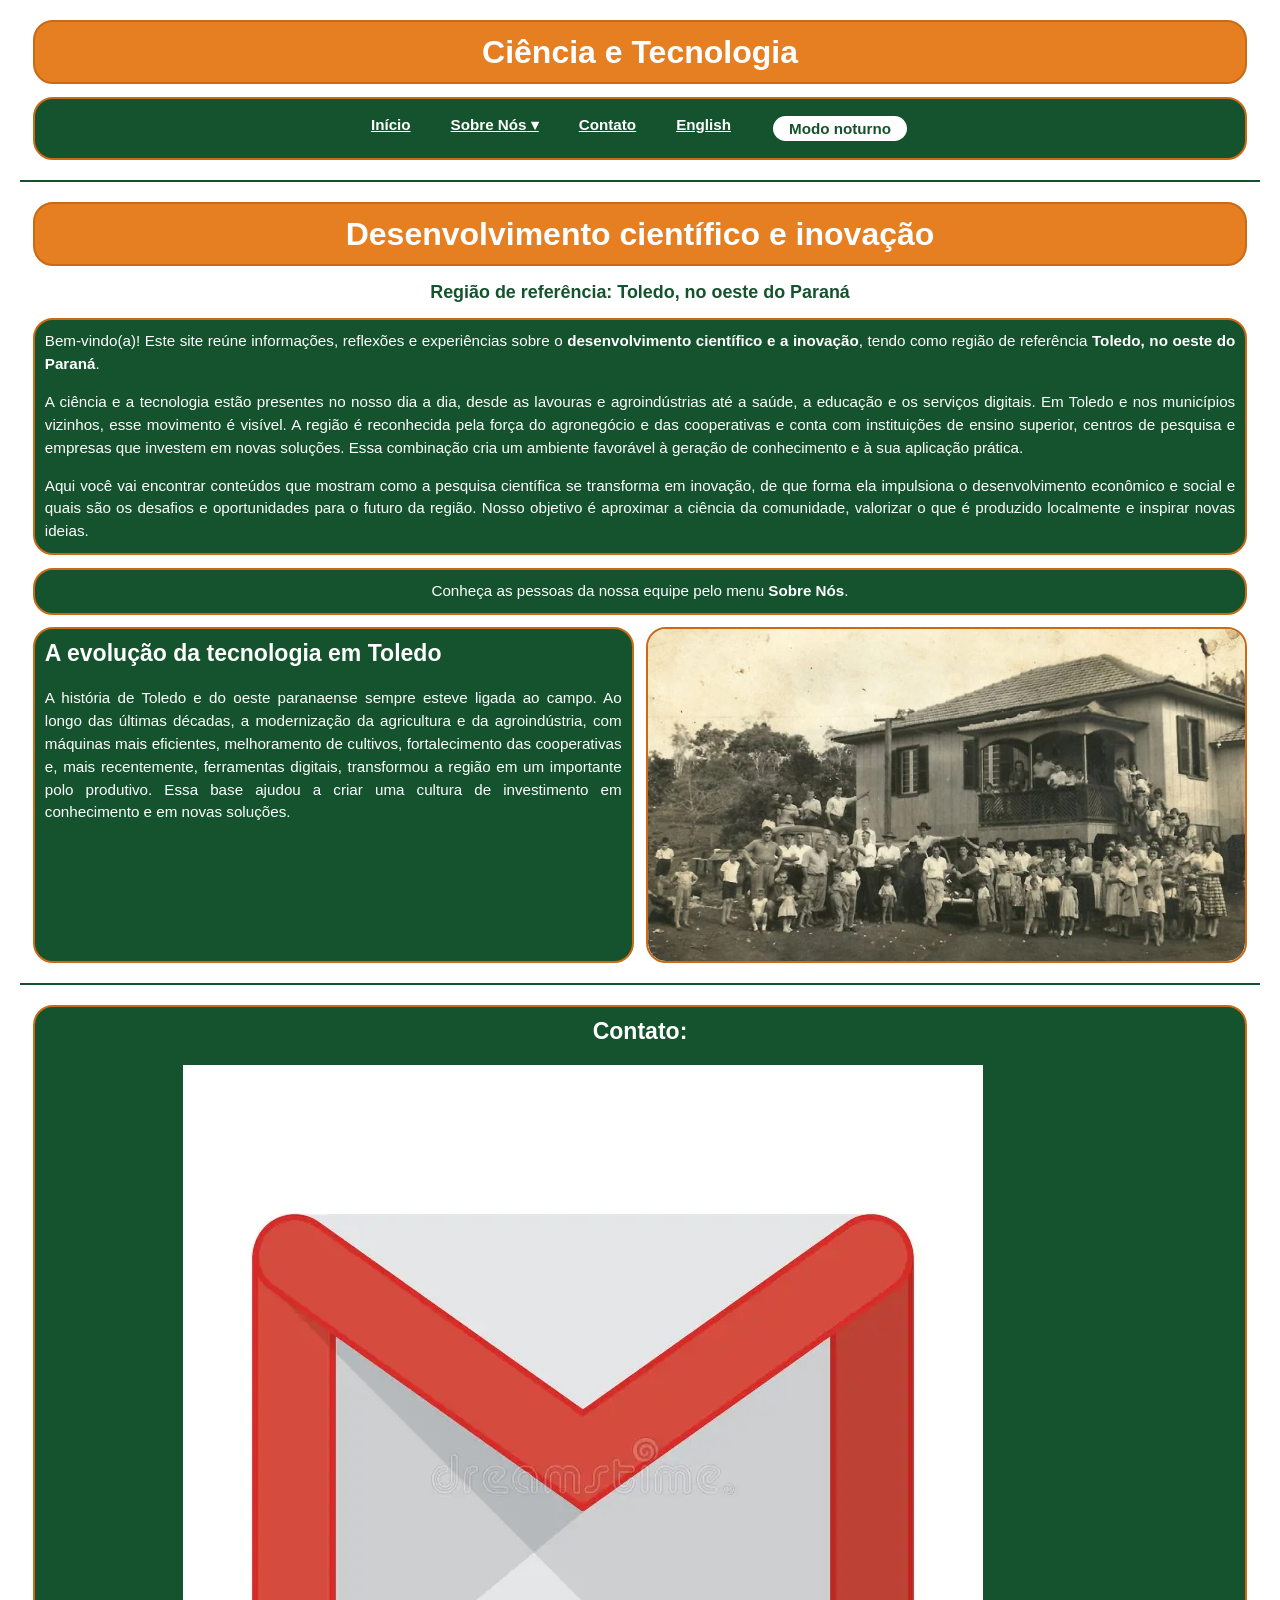
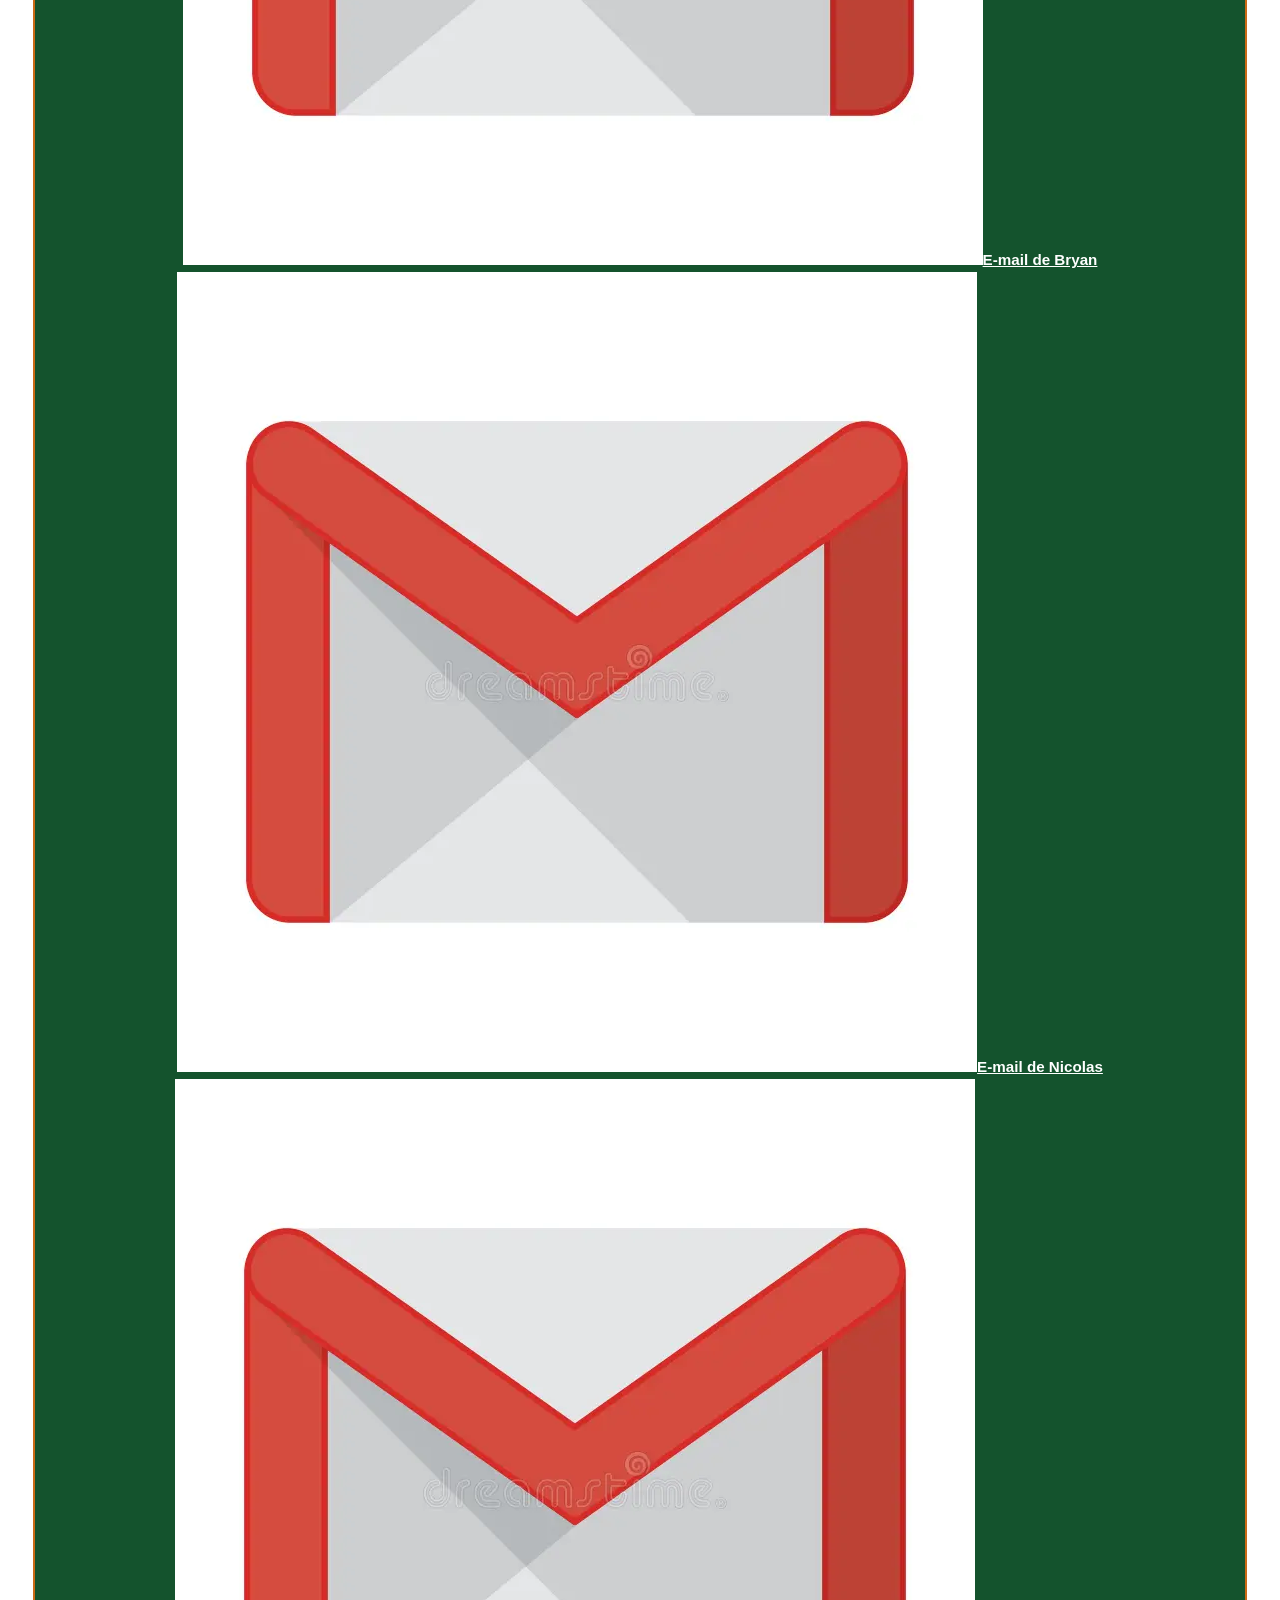
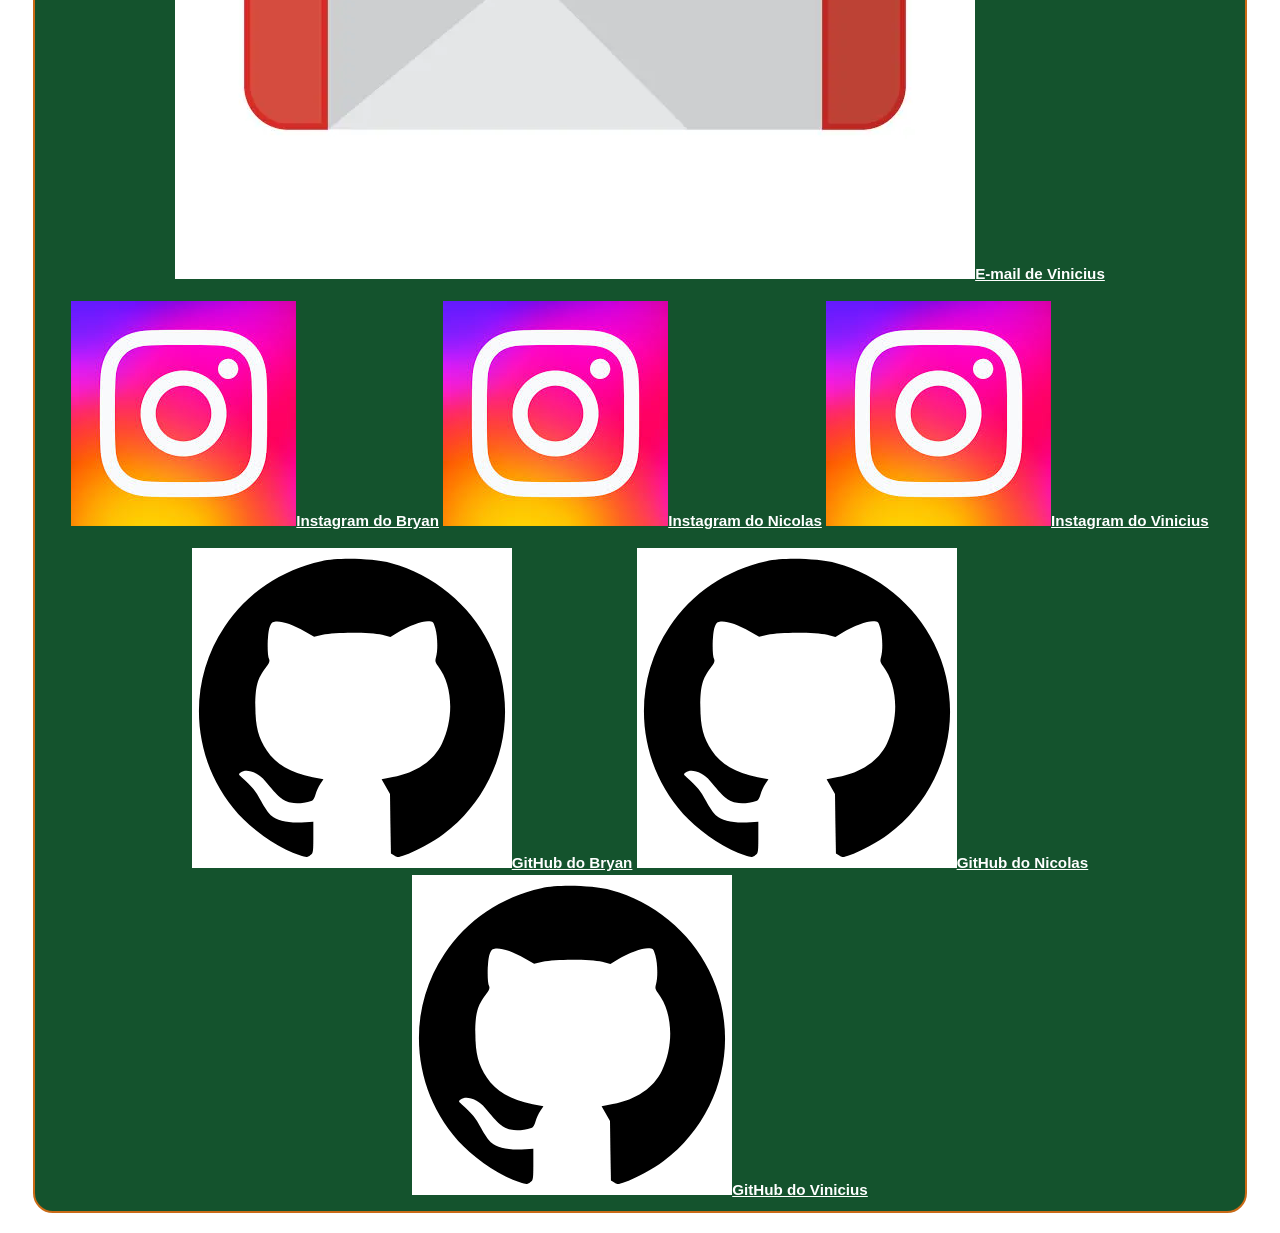
==== commit 906244dd: "Alteração na aba de contatos" ====
--- a/index.html
+++ b/index.html
@@ -66,7 +66,7 @@
             </div>
 
             <div class="foto">
-                <img src="img/foto-inicio.webp" alt="Foto antiga dos primórdios de Toledo" class="aredontamento">
+                <img src="img/foto-inicio.webp" alt="Foto antiga dos primórdios de Toledo" class="arredondamento">
             </div>
         </section>
 
@@ -75,7 +75,22 @@
     <hr class="divisor">
 
     <footer id="contato" class="texto rodape">
-        <p>Contato: <a class="link" href="mailto:seuemail@exemplo.com">seuemail@exemplo.com</a></p>
+        <h2 class="flex-contato">Contato:</h2>
+        <p>
+            <a class="link" href="mailto:20261ac0080036@estudantes.ifpr.edu.br"><img src="img/email-icon.webp" alt="Ícone de e-mail"  class="icone">E-mail de Bryan</a>
+            <a class="link" href="mailto:20261ac0080067@estudantes.ifpr.edu.br"><img src="img/email-icon.webp" alt="Ícone de e-mail" class="icone">E-mail de Nicolas</a>
+            <a class="link" href="mailto:20261ac0080068@estudantes.ifpr.edu.br"><img src="img/email-icon.webp" alt="Ícone de e-mail" class="icone">E-mail de Vinicius</a>
+        </p>
+        <p>
+            <a class="link" href="https://www.instagram.com/bryandouglasmchaves/?hl=pt-br"><img src="img/instagram-icon.jpg" alt="Ícone de instagram"  class="icone">Instagram do Bryan</a>
+            <a class="link" href="https://www.instagram.com/nicolas_da_luz/?hl=pt-br"><img src="img/instagram-icon.jpg" alt="Ícone de instagram" class="icone">Instagram do Nicolas</a>
+            <a class="link" href="https://www.instagram.com/mercurio01062/?hl=pt-br"><img src="img/instagram-icon.jpg" alt="Ícone de instagram" class="icone">Instagram do Vinicius</a>
+        </p>
+         <p>
+            <a class="link" href="https://github.com/Bryan-MDC"><img src="img/github-icon.png" alt="Ícone de github" class="icone">GitHub do Bryan</a>
+            <a class="link" href="https://github.com/NicolasCuscuz"><img src="img/github-icon.png" alt="Ícone de github" class="icone">GitHub do Nicolas</a>
+            <a class="link" href="https://github.com/Mercurio-Caramel"><img src="img/github-icon.png" alt="Ícone de github" class="icone">GitHub do Vinicius</a>
+        </p>
     </footer>
 
 </body>
--- a/css/style.css
+++ b/css/style.css
@@ -177,7 +177,7 @@
     object-fit: cover;
 }
 
-.aredontamento {
+.arredondamento {
     border-radius: 18px;
 }
 
